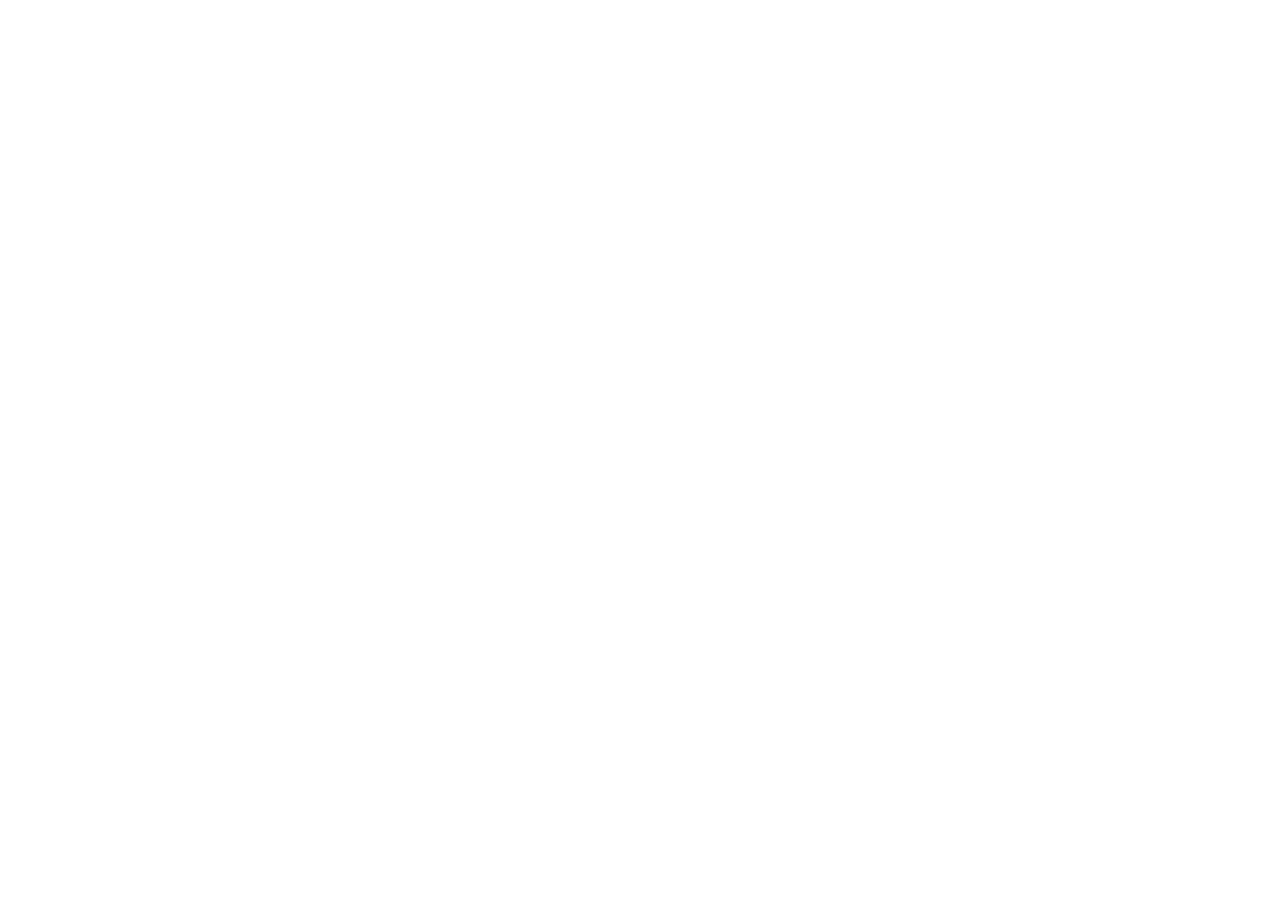
==== index.html @ cd7395fc "Bootstrap installed" ====
<!DOCTYPE html>
<html lang="en">

<head>
    <meta charset="UTF-8">
    <meta name="viewport" content="width=device-width, initial-scale=1.0">
    <title>Document</title>
    <link href="https://cdn.jsdelivr.net/npm/bootstrap@5.3.1/dist/css/bootstrap.min.css" rel="stylesheet"
        integrity="sha384-4bw+/aepP/YC94hEpVNVgiZdgIC5+VKNBQNGCHeKRQN+PtmoHDEXuppvnDJzQIu9" crossorigin="anonymous">
    <link rel="stylesheet" href="css/styles.css">
</head>

<body>
    <script src="https://cdn.jsdelivr.net/npm/@popperjs/core@2.11.8/dist/umd/popper.min.js"
        integrity="sha384-I7E8VVD/ismYTF4hNIPjVp/Zjvgyol6VFvRkX/vR+Vc4jQkC+hVqc2pM8ODewa9r"
        crossorigin="anonymous"></script>
    <script src="https://cdn.jsdelivr.net/npm/bootstrap@5.3.1/dist/js/bootstrap.min.js"
        integrity="sha384-Rx+T1VzGupg4BHQYs2gCW9It+akI2MM/mndMCy36UVfodzcJcF0GGLxZIzObiEfa"
        crossorigin="anonymous"></script>
</body>

</html>
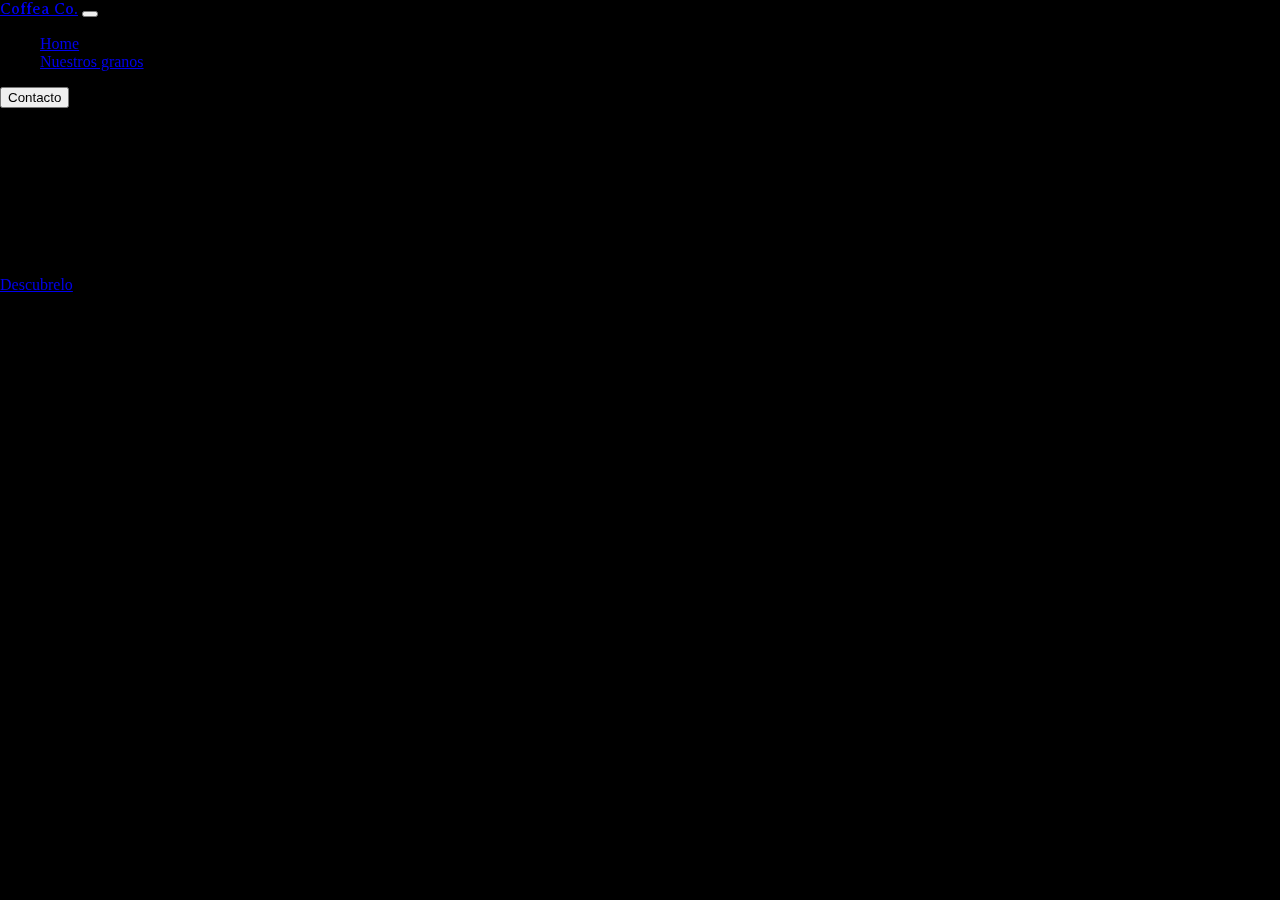
==== commit 352ba40a: "Product items grid replaced by Bootstrap system + CSS adjustments" ====
--- a/index.html
+++ b/index.html
@@ -1,16 +1,57 @@
 <!DOCTYPE html>
-<html lang="en">
+<html lang="en" data-bs-theme="dark">
 
 <head>
     <meta charset="UTF-8">
     <meta name="viewport" content="width=device-width, initial-scale=1.0">
-    <title>Document</title>
+    <title>Coffea Co.</title>
     <link href="https://cdn.jsdelivr.net/npm/bootstrap@5.3.1/dist/css/bootstrap.min.css" rel="stylesheet"
         integrity="sha384-4bw+/aepP/YC94hEpVNVgiZdgIC5+VKNBQNGCHeKRQN+PtmoHDEXuppvnDJzQIu9" crossorigin="anonymous">
     <link rel="stylesheet" href="css/styles.css">
 </head>
 
 <body>
+    <div class="bg-wrapper">
+        <video playsinline autoplay muted loop>
+            <source src="https://www.pexels.com/download/video/4795015/?fps=25.0&h=426&w=226">
+        </video>
+    </div>
+    <div class="container d-flex flex-column">
+        <nav class="navbar navbar-expand-lg bg-transparent">
+            <div class="container-fluid">
+                <a class="navbar-brand" href="/" id="header-title">Coffea Co.</a>
+                <button class="navbar-toggler" type="button" data-bs-toggle="collapse"
+                    data-bs-target="#navbarSupportedContent" aria-controls="navbarSupportedContent"
+                    aria-expanded="false" aria-label="Toggle navigation">
+                    <span class="navbar-toggler-icon"></span>
+                </button>
+                <div class="collapse navbar-collapse" id="navbarSupportedContent">
+                    <ul class="navbar-nav me-auto mb-2 mb-lg-0">
+                        <li class="nav-item">
+                            <a class="nav-link" aria-current="page" href="#">Home</a>
+                        </li>
+                        <li class="nav-item">
+                            <a class="nav-link" href="pages/products.html">Nuestros granos</a>
+                        </li>
+                    </ul>
+                    <button class="btn btn-outline-light">Contacto</button>
+                </div>
+            </div>
+        </nav>
+        <div class="container home-content-wrapper">
+            <h1 class="display-1" id="home-title">Coffea Co.</h1>
+            <span class="h5" id="home-subtitle">- QUALITY COFFEE -</span>
+            <div>
+                <p class="lead text-center">Sumérgete en un viaje sensorial y déjate seducir por los matices y
+                    aromas
+                    de nuestras selectas variedades.</p>
+
+                <div class="d-flex justify-content-center mt-4">
+                    <a class="btn btn-outline-light" href="pages/products.html">Descubrelo</a>
+                </div>
+            </div>
+        </div>
+    </div>
     <script src="https://cdn.jsdelivr.net/npm/@popperjs/core@2.11.8/dist/umd/popper.min.js"
         integrity="sha384-I7E8VVD/ismYTF4hNIPjVp/Zjvgyol6VFvRkX/vR+Vc4jQkC+hVqc2pM8ODewa9r"
         crossorigin="anonymous"></script>
--- a/css/styles.css
+++ b/css/styles.css
@@ -0,0 +1,173 @@
+@import url("https://fonts.googleapis.com/css2?family=Averia+Serif+Libre:wght@300&family=Dosis:wght@200&display=swap");
+
+body {
+  height: 100vh;
+  display: flex;
+  background-color: #000;
+  margin: 0;
+  padding: 0;
+}
+
+/* HOME */
+
+.bg-wrapper {
+  height: 100vh;
+  width: 100vw;
+  position: fixed;
+  z-index: -1;
+  opacity: 0.3;
+}
+
+.bg-wrapper > * {
+  height: 100vh;
+  width: 100vw;
+  object-fit: cover;
+}
+
+.bg-wrapper > video {
+  animation: fadeIn 3s;
+}
+
+.bg-wrapper > img {
+  filter: blur(0.3em) contrast(0.3);
+}
+
+#header-title,
+#home-title,
+.subtitle,
+.title {
+  font-family: "Averia Serif Libre", cursive;
+}
+
+#home-title {
+  text-align: center;
+  animation: fadeIn 1s;
+}
+
+#home-subtitle {
+  text-align: center;
+  letter-spacing: 0.3em;
+  font-family: "Dosis", sans-serif;
+  animation: fadeIn 1s;
+  margin-bottom: 1em;
+}
+
+.home-content-wrapper {
+  display: flex;
+  flex: 1;
+  justify-content: center;
+  flex-direction: column;
+}
+
+/* CAROUSEL */
+
+#featured-coffees-carousel {
+  overflow: hidden;
+  margin-bottom: 2em;
+  width: 100%;
+  aspect-ratio: 16 / 9;
+  max-height: 24em;
+  color: white !important;
+}
+
+.carousel-inner,
+.carousel-item,
+.carousel-item > img {
+  height: 100%;
+  object-fit: cover;
+}
+
+.slide-overlay {
+  background: linear-gradient(transparent, #0003, #0009);
+  top: 0;
+  height: 100%;
+  width: 100%;
+  position: absolute;
+}
+
+.slide-title,
+.slide-text {
+  color: white;
+}
+
+.slide-title {
+  font-family: "Averia Serif Libre", cursive;
+  text-align: left;
+}
+
+.slide-text {
+  font-size: 1.3em;
+  font-family: "Dosis", sans-serif;
+  letter-spacing: 0.1em;
+  text-align: left;
+}
+
+/* GALLERY */
+.gallery-item-image {
+  height: 12em;
+  object-fit: cover;
+}
+
+.gallery-item-country-origin {
+  font-size: 0.9em;
+  color: #fff4;
+  font-weight: 300;
+  font-style: italic;
+  padding-top: 0.2em;
+}
+
+.gallery-item-euro {
+  font-size: 0.6em;
+  color: #fff8;
+  font-weight: 300;
+  font-style: italic;
+  margin-left: 0.3em;
+}
+
+/* UTILITY */
+
+.one-line-text {
+  overflow: hidden;
+  display: -webkit-box;
+  -webkit-line-clamp: 1;
+  line-clamp: 1;
+  -webkit-box-orient: vertical;
+}
+
+.two-line-text {
+  overflow: hidden;
+  display: -webkit-box;
+  -webkit-line-clamp: 2;
+  line-clamp: 2;
+  -webkit-box-orient: vertical;
+}
+
+/* workaround to the carousel dark theme */
+.inverted-color {
+  filter: invert(1);
+}
+
+/* FOOTER */
+
+.footer-icon {
+  height: 1.4em;
+  width: 1.4em;
+  opacity: 0.4;
+  margin-left: 0.7em;
+}
+
+.footer-icon:hover {
+  transition: opacity 0.5s;
+  opacity: 1;
+}
+
+/* ANIMATIONS */
+
+@keyframes fadeIn {
+  0% {
+    opacity: 0;
+  }
+  100% {
+    opacity: 1;
+  }
+}
